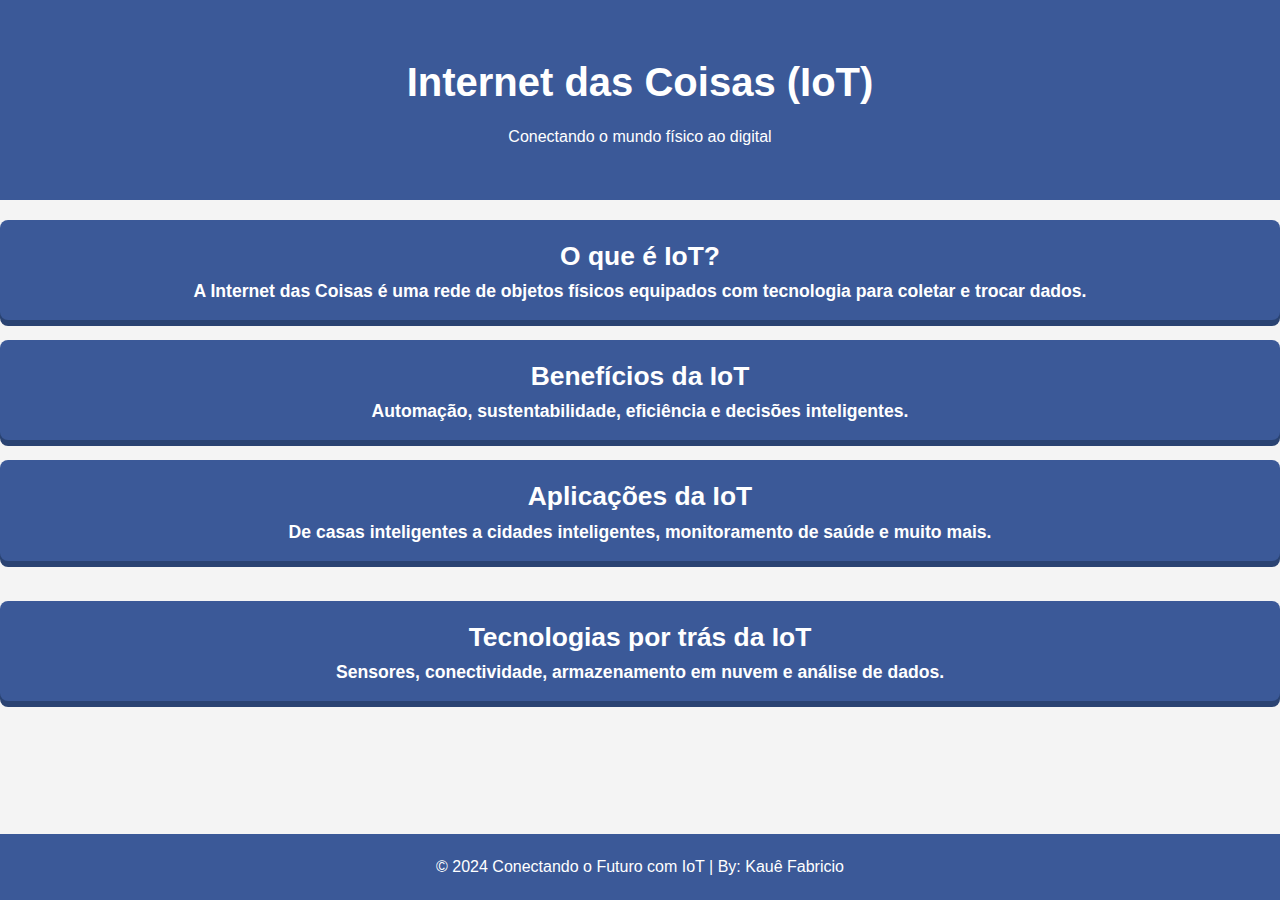
==== index.html @ 72e8d4e4 "comitt" ====
<!DOCTYPE html>
<html lang="pt-BR">
<head>
    <meta charset="UTF-8">
    <meta name="viewport" content="width=device-width, initial-scale=1.0">
    <title>Internet das Coisas</title>
    <link rel="stylesheet" href="./style.css">
</head>
<body>
    <!-- Header -->
    <header>
        <h1>Internet das Coisas (IoT)</h1>
        <p>Conectando o mundo físico ao digital</p>
    </header>

    <!-- Navegação -->


    <!-- Seções -->
    <div class="button-container">
    <div id="intro" class="button-3d" onclick="redirectToPage()">
        <h2><a>O que é IoT?</a></h2>
        <p>A Internet das Coisas é uma rede de objetos físicos equipados com tecnologia para coletar e trocar dados.</p>
    </div>
    </div>

    <div class="button-container">
    <div id="benefits" class="button-3d" onclick="redirectToPage2()">
        <h2>Benefícios da IoT</h2>
        <p>Automação, sustentabilidade, eficiência e decisões inteligentes.</p>
    </div>
    </div>

    <div class="button-container">
    <div id="applications" class="button-3d">
        <h2>Aplicações da IoT</h2>
        <p>De casas inteligentes a cidades inteligentes, monitoramento de saúde e muito mais.</p>
    </div>
    </div>

    <div class="button-container">
    <div class="button-container">
    <div id="technologies" class="button-3d"> 
        <h2>Tecnologias por trás da IoT</h2>
        <p>Sensores, conectividade, armazenamento em nuvem e análise de dados.</p>
    </div>
    </div>  
    <!-- Footer -->
    <footer>
        <p>&copy; 2024 Conectando o Futuro com IoT | By: Kauê Fabricio</p>
    </footer>

    <script src="./script.js"></script>
</body>
</html>
---- style.css ----
/* Estilos gerais */
* {
    margin: 0;
    padding: 0;
    box-sizing: border-box;
    font-family: Arial, sans-serif;
}

body {
    line-height: 1.6;
    color: #333;
    background-color: #f4f4f4;
}

header {
    text-align: center;
    padding: 50px;
    background: #3b5998;
    color: #fff;
}

header h1 {
    font-size: 2.5em;
    margin-bottom: 10px;
}

/* Navegação */
nav ul {
    display: flex;
    justify-content: center;
    list-style: none;
    background: #333;
}

nav ul li {
    margin: 10px;
}

nav ul li a {
    color: #fff;
    text-decoration: none;
    padding: 10px 20px;
    background-color: #444;
    border-radius: 8px;
    transition: transform 0.3s ease, box-shadow 0.3s ease;
}

/* Efeito 3D no hover */
nav ul li a:hover {
    transform: translateY(-8px) rotateX(15deg) rotateY(-5deg);
    box-shadow: 0 10px 15px rgba(0, 0, 0, 0.3);
}

/* Seções */
section {
    padding: 40px 20px 60px;
    margin: 20px auto;
    max-width: 800px;
    background: #fff;
    border-radius: 8px;
    box-shadow: 0px 0px 10px rgba(0, 0, 0, 0.1);
    animation: fadeIn 1s ease-in-out;
}

section:last-of-type {
    margin-bottom: 80px;
}



@keyframes fadeIn {
    from { opacity: 0; }
    to { opacity: 1; }
}

/* Footer */
footer {
    text-align: center;
    padding: 20px 0;
    background: #3b5998;
    color: #fff;
    position: fixed;
    bottom: 0;
    width: 100%;
    margin-top: 20px;
    
}

/* Botão 3D */
.button-container {
    display: flex;
    justify-content: center; 
    align-items: center;     
    width: 100%;            
    margin: 20px 0;     
}     

.button-3d {
    padding: 15px 30px;      
    color: #fff;
    background-color: #3b5998;
    font-weight: bold;
    border-radius: 8px;
    box-shadow: 0 6px #2a4372;
    transition: transform 0.1s ease;
    text-align: center;
    cursor: pointer;
    font-size: 1.1rem;
    max-width: 1400px;        
    width: 100%;             
    text-decoration: none;
}



/* Efeito de pressionar ao clicar */
.button-3d:active {
    transform: translateY(6px);
    box-shadow: 0 2px #2a4372;
}

/* Efeitos de imagens */
.imagem-no-paragrafo {
    display: block;         
    width: 720px;          
    height: auto;        
    margin: 10px 0;       
}
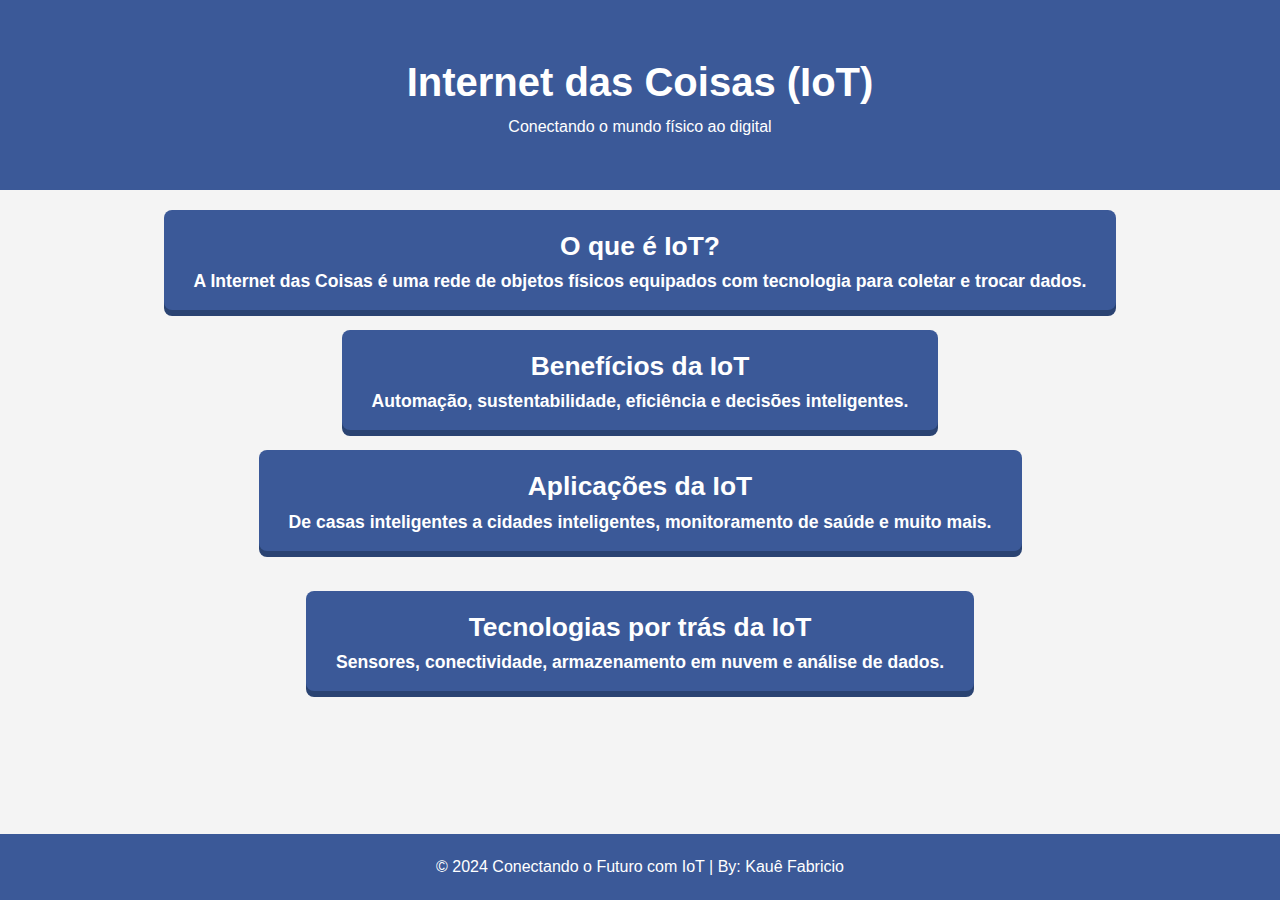
==== commit e3f45da9: "s" ====
--- a/index.html
+++ b/index.html
@@ -51,6 +51,16 @@
     </footer>
 
     <script src="./script.js"></script>
+    
+    <script>
+        const mobileMenu = document.getElementById('mobile-menu');
+        const navList = document.querySelector('.nav-list');
+    
+        mobileMenu.addEventListener('click', () => {
+            navList.classList.toggle('active');
+        });
+    </script>
+    
 </body>
 </html>
 
--- a/style.css
+++ b/style.css
@@ -10,6 +10,8 @@
     line-height: 1.6;
     color: #333;
     background-color: #f4f4f4;
+    padding-bottom: 80px; /* Espaço inferior para o footer */
+    font-size: 1rem; /* Base de tamanho de fonte */
 }
 
 header {
@@ -20,16 +22,36 @@
 }
 
 header h1 {
-    font-size: 2.5em;
-    margin-bottom: 10px;
+    font-size: 2.5rem; /* Título maior */
 }
 
 /* Navegação */
+nav {
+    position: relative;
+    background: #333;
+}
+
+.menu-toggle {
+    display: none; /* Esconder por padrão */
+    flex-direction: column;
+    cursor: pointer;
+    padding: 10px;
+}
+
+.menu-toggle .bar {
+    height: 3px;
+    width: 25px;
+    background: white;
+    margin: 4px 0;
+}
+
+/* Estilos para a lista de navegação */
 nav ul {
-    display: flex;
+    display: flex; /* Menu horizontal por padrão */
     justify-content: center;
     list-style: none;
-    background: #333;
+    padding: 0;
+    margin: 0;
 }
 
 nav ul li {
@@ -40,9 +62,30 @@
     color: #fff;
     text-decoration: none;
     padding: 10px 20px;
-    background-color: #444;
     border-radius: 8px;
-    transition: transform 0.3s ease, box-shadow 0.3s ease;
+}
+
+/* Estilos para dispositivos móveis */
+@media screen and (max-width: 768px) {
+    .menu-toggle {
+        display: flex; /* Mostrar o menu hamburguer */
+    }
+
+    nav ul {
+        display: none; /* Esconder o menu por padrão */
+        flex-direction: column; /* Tornar vertical */
+        width: 100%;
+        background: #333;
+    }
+
+    nav ul.active {
+        display: flex; /* Mostrar o menu quando ativo */
+    }
+
+    nav ul li {
+        margin: 5px 0; /* Espaçamento entre itens */
+        text-align: center; /* Centralizar texto */
+    }
 }
 
 /* Efeito 3D no hover */
@@ -66,13 +109,6 @@
     margin-bottom: 80px;
 }
 
-
-
-@keyframes fadeIn {
-    from { opacity: 0; }
-    to { opacity: 1; }
-}
-
 /* Footer */
 footer {
     text-align: center;
@@ -82,8 +118,6 @@
     position: fixed;
     bottom: 0;
     width: 100%;
-    margin-top: 20px;
-    
 }
 
 /* Botão 3D */
@@ -106,12 +140,8 @@
     text-align: center;
     cursor: pointer;
     font-size: 1.1rem;
-    max-width: 1400px;        
-    width: 100%;             
-    text-decoration: none;
+    width: auto; /* Ajusta automaticamente */
 }
-
-
 
 /* Efeito de pressionar ao clicar */
 .button-3d:active {
@@ -122,8 +152,47 @@
 /* Efeitos de imagens */
 .imagem-no-paragrafo {
     display: block;         
-    width: 720px;          
+    max-width: 100%; /* Assegura que a imagem não exceda a largura do contêiner */
     height: auto;        
     margin: 10px 0;       
 }
 
+/* Media Queries para responsividade */
+@media (max-width: 768px) {
+    header h1 {
+        font-size: 2em; /* Reduz o tamanho do título */
+    }
+
+    nav ul li a {
+        padding: 8px 12px; /* Reduz o padding dos links de navegação */
+        font-size: 0.9em; /* Reduz o tamanho da fonte */
+    }
+
+    section {
+        padding: 20px 10px; /* Reduz o padding das seções */
+    }
+
+    .button-3d {
+        padding: 10px 20px; /* Reduz o tamanho do botão */
+        font-size: 1rem; /* Reduz o tamanho da fonte do botão */
+    }
+}
+
+@keyframes fadeIn {
+    from { opacity: 0; }
+    to { opacity: 1; }
+}
+
+.video-container {
+    position: relative;
+    width: 100%;
+    padding-top: 56.25%; /* Proporção 16:9 */
+}
+
+.video-container iframe {
+    position: absolute;
+    top: 0;
+    left: 0;
+    width: 100%;
+    height: 100%;
+}
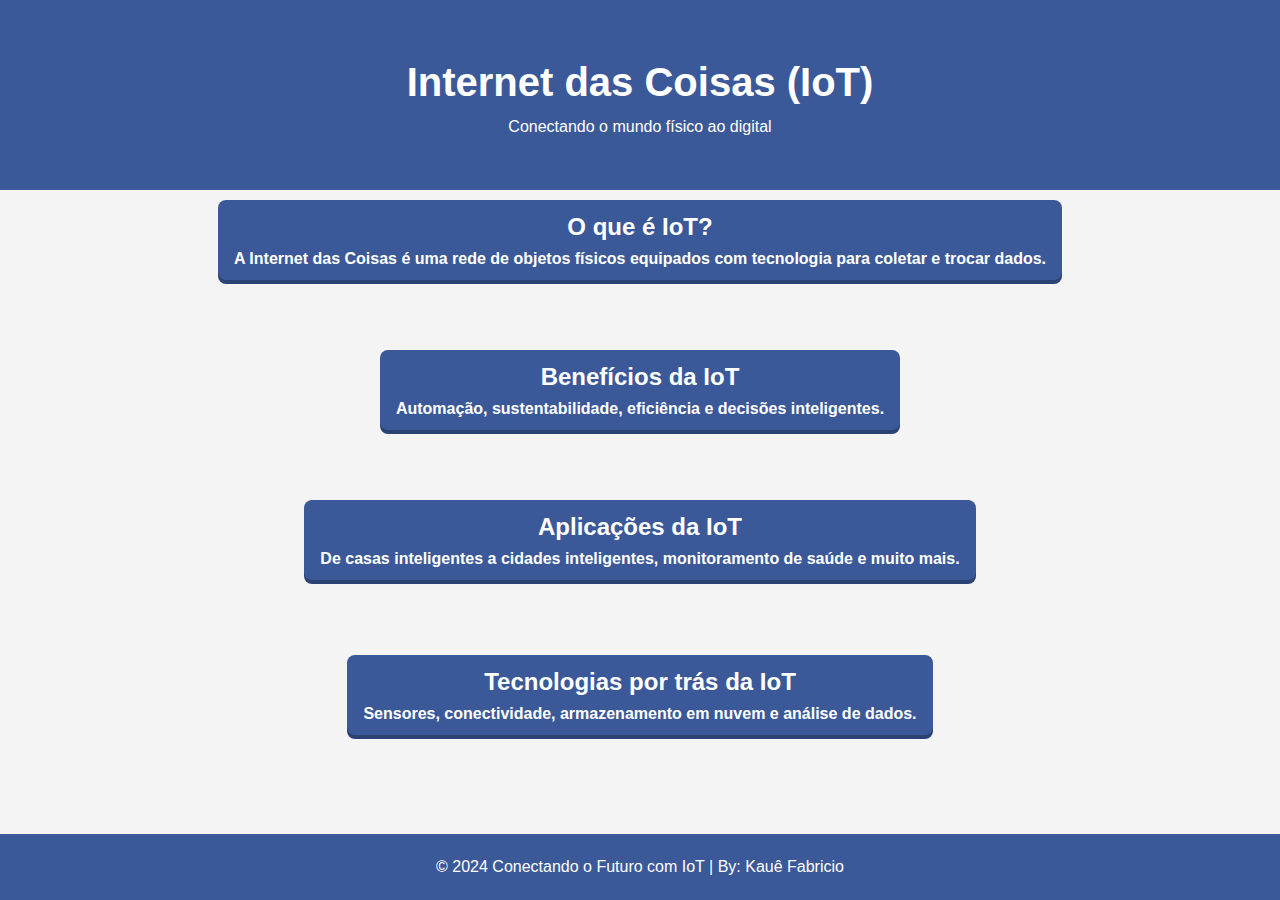
==== commit c0a26c85: "s" ====
--- a/index.html
+++ b/index.html
@@ -32,7 +32,7 @@
     </div>
 
     <div class="button-container">
-    <div id="applications" class="button-3d">
+    <div id="applications" class="button-3d" onclick="redirectToPage3()">
         <h2>Aplicações da IoT</h2>
         <p>De casas inteligentes a cidades inteligentes, monitoramento de saúde e muito mais.</p>
     </div>
--- a/style.css
+++ b/style.css
@@ -10,13 +10,12 @@
     line-height: 1.6;
     color: #333;
     background-color: #f4f4f4;
-    padding-bottom: 80px; /* Espaço inferior para o footer */
     font-size: 1rem; /* Base de tamanho de fonte */
 }
 
 header {
     text-align: center;
-    padding: 50px;
+    padding: 50px 20px; /* Adiciona padding lateral para evitar cortes */
     background: #3b5998;
     color: #fff;
 }
@@ -86,6 +85,29 @@
         margin: 5px 0; /* Espaçamento entre itens */
         text-align: center; /* Centralizar texto */
     }
+
+    header h1 {
+        font-size: 1.8em; /* Reduz o tamanho do título para mobile */
+    }
+
+    nav ul li a {
+        padding: 8px 12px; /* Reduz o padding dos links de navegação */
+        font-size: 0.8em; /* Reduz o tamanho da fonte dos links de navegação */
+    }
+
+    section {
+        padding: 20px 10px; /* Reduz o padding das seções */
+    }
+
+    .button-3d {
+        padding: 10px 20px; /* Reduz o tamanho do botão */
+        font-size: 0.9rem; /* Reduz o tamanho da fonte do botão */
+    }
+
+    footer {
+        padding: 7px 0; /* Reduz a altura do footer */
+        font-size: 0.65rem; /* Reduz o tamanho da fonte */
+    }
 }
 
 /* Efeito 3D no hover */
@@ -96,8 +118,8 @@
 
 /* Seções */
 section {
-    padding: 40px 20px 60px;
-    margin: 20px auto;
+    padding: 40px 20px 60px; /* Mantém padding */
+    margin: 40px auto; /* Aumenta a margem superior e inferior */
     max-width: 800px;
     background: #fff;
     border-radius: 8px;
@@ -106,7 +128,7 @@
 }
 
 section:last-of-type {
-    margin-bottom: 80px;
+    margin-bottom: 160px; /* Garante espaço suficiente para o footer */
 }
 
 /* Footer */
@@ -118,6 +140,7 @@
     position: fixed;
     bottom: 0;
     width: 100%;
+    z-index: 10; /* Garante que o footer fica acima do conteúdo */
 }
 
 /* Botão 3D */
@@ -126,27 +149,32 @@
     justify-content: center; 
     align-items: center;     
     width: 100%;            
-    margin: 20px 0;     
-}     
+    margin: 5px 0; /* Reduz o espaçamento vertical do contêiner */
+}
 
 .button-3d {
-    padding: 15px 30px;      
+    padding: 8px 16px; /* Reduz o padding do botão */
     color: #fff;
     background-color: #3b5998;
     font-weight: bold;
     border-radius: 8px;
-    box-shadow: 0 6px #2a4372;
+    box-shadow: 0 4px #2a4372; /* Reduz a sombra para harmonizar com o menor espaçamento */
     transition: transform 0.1s ease;
     text-align: center;
     cursor: pointer;
-    font-size: 1.1rem;
-    width: auto; /* Ajusta automaticamente */
+    font-size: 1rem;
+    width: auto;
+    margin: 5px; /* Adiciona um leve espaçamento ao redor */
 }
 
 /* Efeito de pressionar ao clicar */
 .button-3d:active {
-    transform: translateY(6px);
+    transform: translateY(4px); /* Ajusta a altura da animação */
     box-shadow: 0 2px #2a4372;
+}
+
+.button-3d:last-of-type {
+    margin-bottom: 60px; /* Aumenta a margem inferior do último botão */
 }
 
 /* Efeitos de imagens */
@@ -157,32 +185,7 @@
     margin: 10px 0;       
 }
 
-/* Media Queries para responsividade */
-@media (max-width: 768px) {
-    header h1 {
-        font-size: 2em; /* Reduz o tamanho do título */
-    }
-
-    nav ul li a {
-        padding: 8px 12px; /* Reduz o padding dos links de navegação */
-        font-size: 0.9em; /* Reduz o tamanho da fonte */
-    }
-
-    section {
-        padding: 20px 10px; /* Reduz o padding das seções */
-    }
-
-    .button-3d {
-        padding: 10px 20px; /* Reduz o tamanho do botão */
-        font-size: 1rem; /* Reduz o tamanho da fonte do botão */
-    }
-}
-
-@keyframes fadeIn {
-    from { opacity: 0; }
-    to { opacity: 1; }
-}
-
+/* Video responsivo */
 .video-container {
     position: relative;
     width: 100%;
@@ -196,3 +199,8 @@
     width: 100%;
     height: 100%;
 }
+
+@keyframes fadeIn {
+    from { opacity: 0; }
+    to { opacity: 1; }
+}
